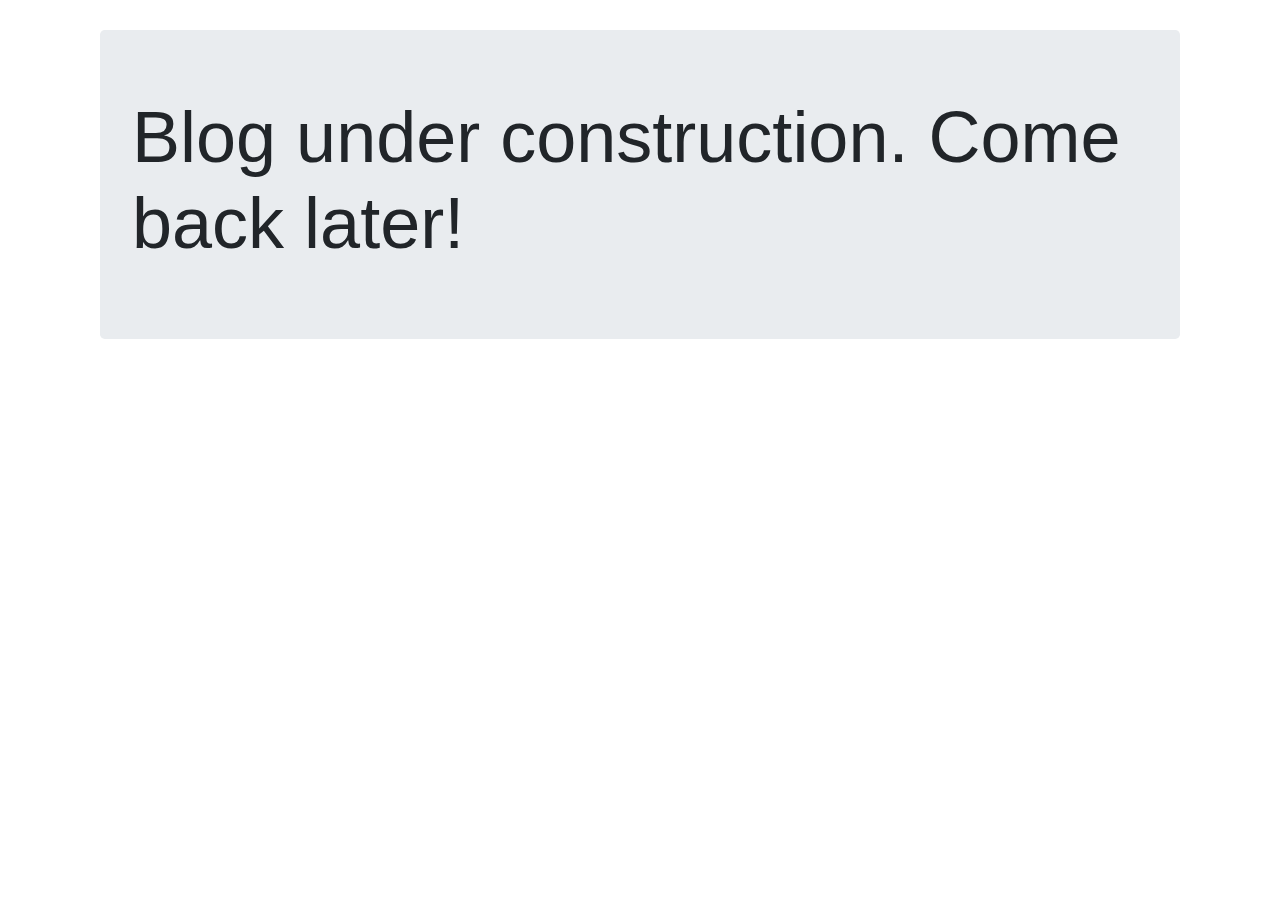
==== blog.html @ 6c72b650 "Copy over from Nathaniel" ====
<html style="scroll-behavior:smooth">
<head>
    <meta name="viewport" content="width=device-width, initial-scale=1.0">
    <link rel="stylesheet" href="https://maxcdn.bootstrapcdn.com/bootstrap/4.0.0-beta/css/bootstrap.min.css">
    <link rel="stylesheet" type="text/css" href="https://bootswatch.com/4/solar/bootstrap.css">
    <meta name="keywords" content="Nathaniel Budijono,portfolio,LinkedIn,code,skills">
    <meta name="author" content="Nathaniel Budijono">
    <meta name="google-site-verification" content="XkvvbvbB2BDVwBrRLkv0RPfIPvOFRXNtDV54W48lQjE" />
    <meta name="description" content="Hi, thanks for Googling me! I'm Nathaniel Budijono, an undergraduate student at the University of Minnesota studying Computer Science. This is my portfolio site."/>
    <link rel="icon" type="image/x-icon" href="https://github.githubassets.com/favicon.ico">
    <title>nathanielbd | Nathaniel Budijono's personal website</title>
</head>
<body>
<div class="container" style="padding:30px">
<div class="jumbotron">
	<h1 class="display-3">Blog under construction. Come back later!</h1>
</div>
</div>
</body>
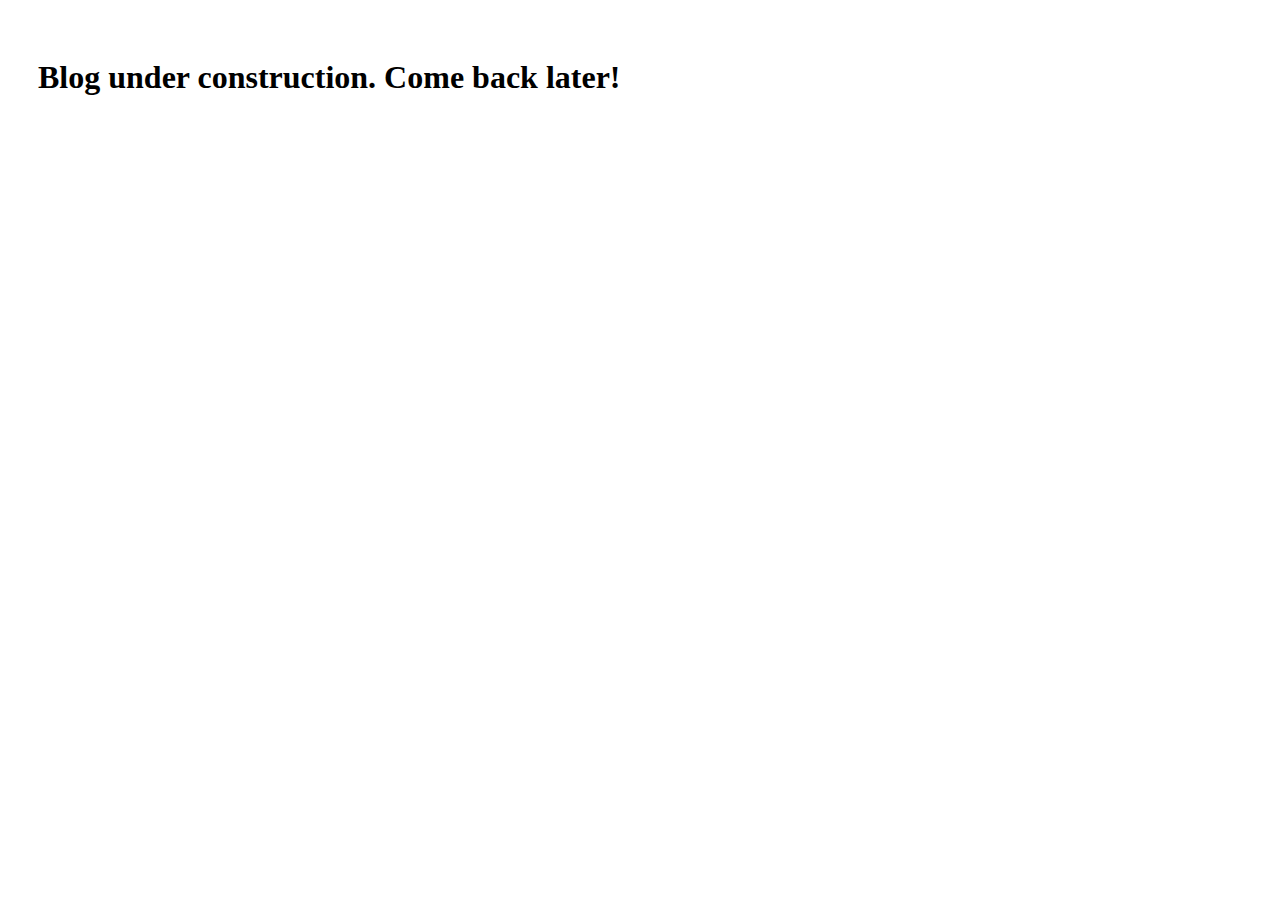
==== commit 335b1437: "Did a whole bunch of stuff including google verification" ====
--- a/blog.html
+++ b/blog.html
@@ -1,14 +1,14 @@
 <html style="scroll-behavior:smooth">
 <head>
     <meta name="viewport" content="width=device-width, initial-scale=1.0">
-    <link rel="stylesheet" href="https://maxcdn.bootstrapcdn.com/bootstrap/4.0.0-beta/css/bootstrap.min.css">
-    <link rel="stylesheet" type="text/css" href="https://bootswatch.com/4/solar/bootstrap.css">
-    <meta name="keywords" content="Nathaniel Budijono,portfolio,LinkedIn,code,skills">
-    <meta name="author" content="Nathaniel Budijono">
-    <meta name="google-site-verification" content="XkvvbvbB2BDVwBrRLkv0RPfIPvOFRXNtDV54W48lQjE" />
-    <meta name="description" content="Hi, thanks for Googling me! I'm Nathaniel Budijono, an undergraduate student at the University of Minnesota studying Computer Science. This is my portfolio site."/>
+    <link rel="stylesheet" type="text/css" href=".../css/stylesheet.css">
+    <link rel="stylesheet" href=".../css/bootstrap.min.css">
+    <meta name="keywords" content="Abigail Chiaokhiao,portfolio,LinkedIn,code,photography,student,skills">
+    <meta name="author" content="Abigail Chiaokhiao">
+    <meta name="google-site-verification" content="muM_l8NXbWNAwyQnmPHs_Yiz_C2rQxyuEsYNVgXqBJc" />
+    <meta name="description" content="Hi, thanks for Googling me! I'm Abigail Chiaokhiao, an undergraduate student at the University of Minnesota pursuing a bachelor's in Bioproducts & Biosystems Engineering. This is my portfolio site."/>
     <link rel="icon" type="image/x-icon" href="https://github.githubassets.com/favicon.ico">
-    <title>nathanielbd | Nathaniel Budijono's personal website</title>
+    <title>AbiChi | Abigail Chiaokhiao's personal website</title>
 </head>
 <body>
 <div class="container" style="padding:30px">
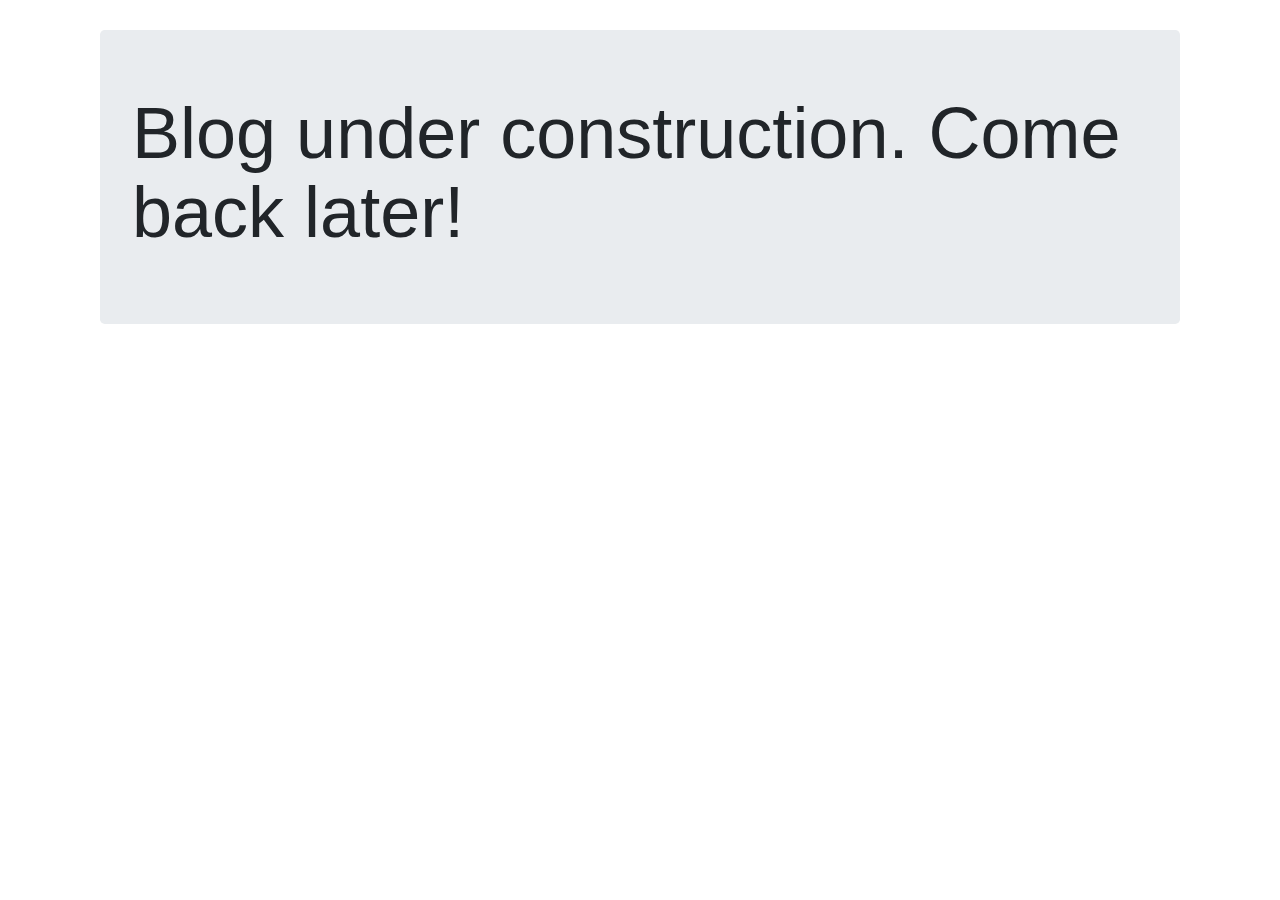
==== commit dd369a83: "Againnn" ====
--- a/blog.html
+++ b/blog.html
@@ -1,8 +1,8 @@
 <html style="scroll-behavior:smooth">
 <head>
     <meta name="viewport" content="width=device-width, initial-scale=1.0">
-    <link rel="stylesheet" type="text/css" href=".../css/stylesheet.css">
-    <link rel="stylesheet" href=".../css/bootstrap.min.css">
+    <link rel="stylesheet" type="text/css" href="/css/stylesheet.css">
+    <link rel="stylesheet" href="/css/bootstrap.min.css">
     <meta name="keywords" content="Abigail Chiaokhiao,portfolio,LinkedIn,code,photography,student,skills">
     <meta name="author" content="Abigail Chiaokhiao">
     <meta name="google-site-verification" content="muM_l8NXbWNAwyQnmPHs_Yiz_C2rQxyuEsYNVgXqBJc" />
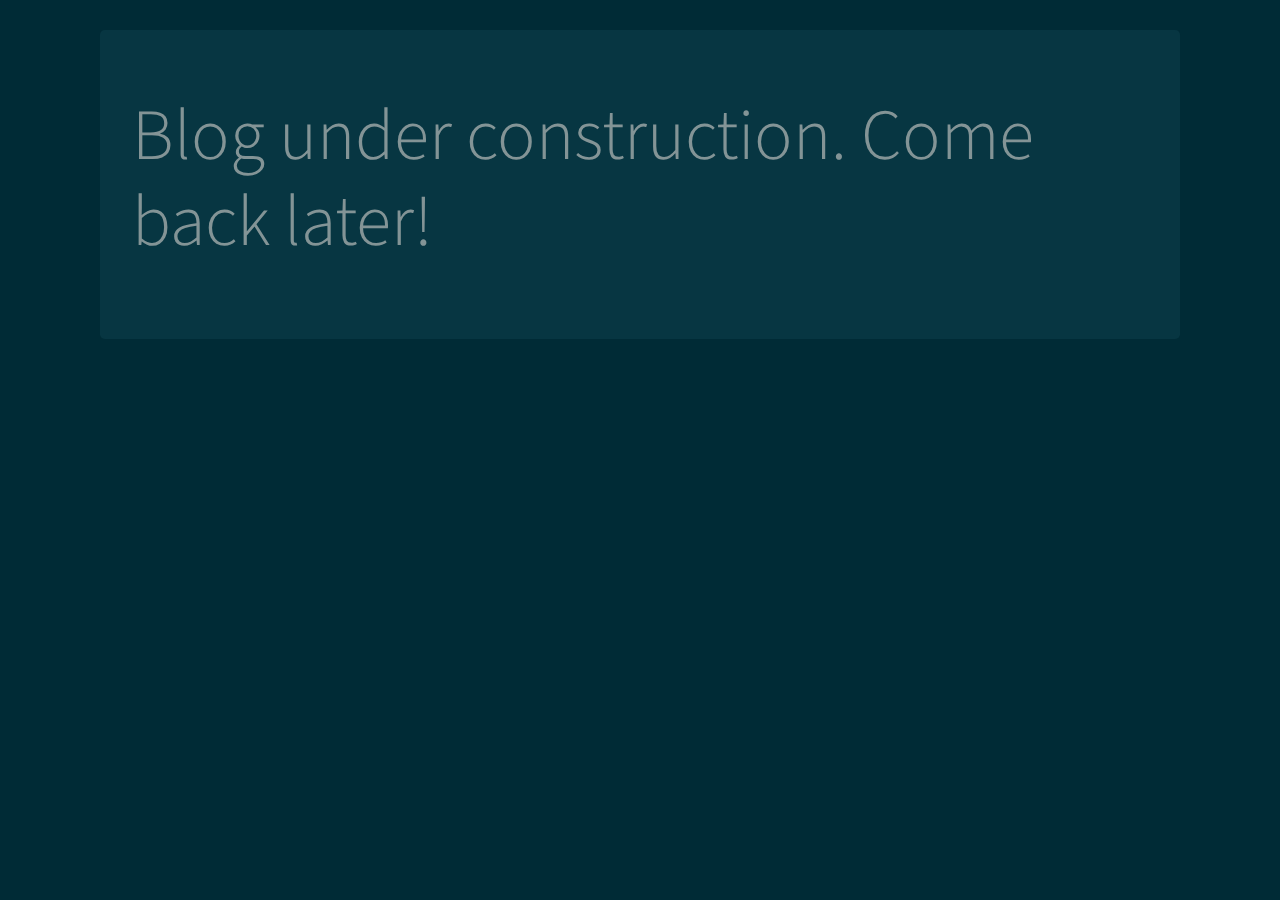
==== commit 0bf0d40b: "Trying something with the style sheets" ====
--- a/blog.html
+++ b/blog.html
@@ -2,7 +2,6 @@
 <head>
     <meta name="viewport" content="width=device-width, initial-scale=1.0">
     <link rel="stylesheet" type="text/css" href="/css/stylesheet.css">
-    <link rel="stylesheet" href="/css/bootstrap.min.css">
     <meta name="keywords" content="Abigail Chiaokhiao,portfolio,LinkedIn,code,photography,student,skills">
     <meta name="author" content="Abigail Chiaokhiao">
     <meta name="google-site-verification" content="muM_l8NXbWNAwyQnmPHs_Yiz_C2rQxyuEsYNVgXqBJc" />
